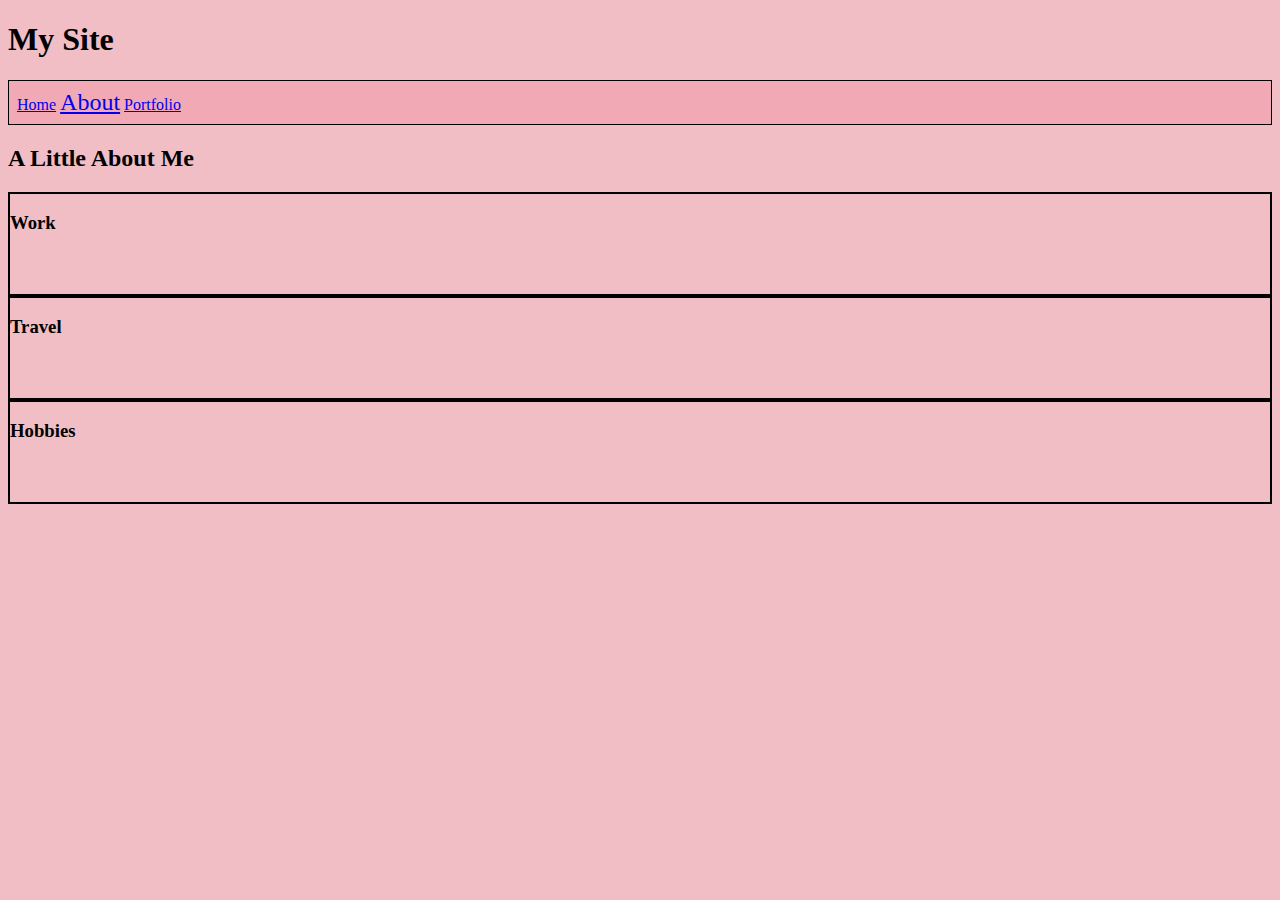
==== about.html @ ac2f2679 "first commit" ====
<!DOCTYPE html>
<head>
    <title>About</title>
    <link rel= 'stylesheet' href= "style.css" />
</head>
<body>
    <h1>My Site</h1>
    <nav>
        <a href='index.html'>Home</a>
        <a href='about.html'
        class="selected">About</a>
        <a href='portfolio.html'>Portfolio</a>
    </nav>

    <h2>A Little About Me</h2>

<section>
    <h3>Work</h3>
    
</section>

<section>
    <h3>Travel</h3>

</section>

<section>
    <h3>Hobbies</h3>
</section>

</body>
</html>
---- style.css ----
nav a.selected {
    font-size: 1.5rem;
}

nav {
    border: solid 1px black;
    padding: 0.5rem;
    background-color: rgb(240, 169, 181);
}

section {
border: solid 2px black;
height: 100px;
}

img {
    height: 300px;
}

body {
    background-color: rgb(241, 190, 198);
}
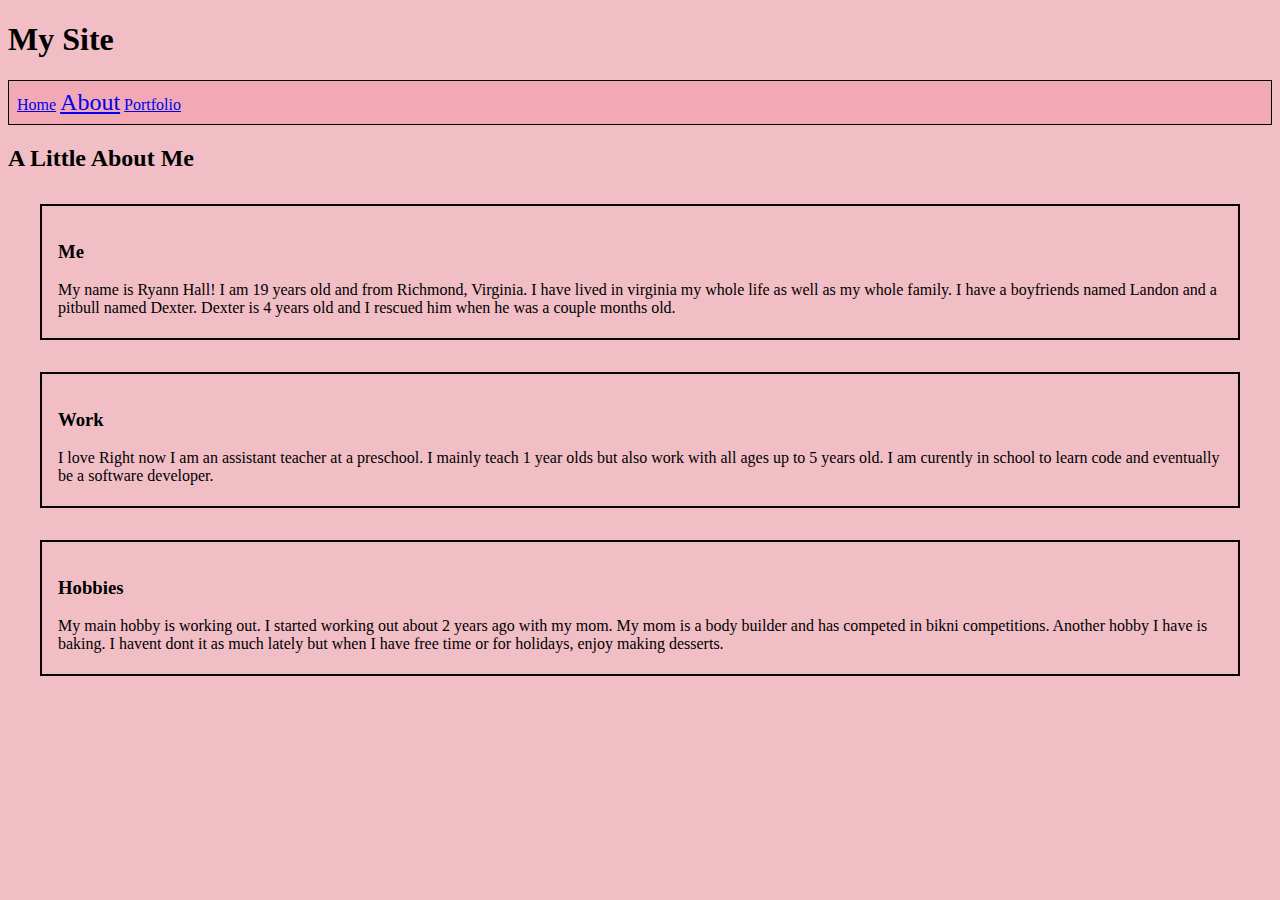
==== commit 7a6799e0: "filled in about me sections" ====
--- a/about.html
+++ b/about.html
@@ -15,17 +15,28 @@
     <h2>A Little About Me</h2>
 
 <section>
-    <h3>Work</h3>
-    
+    <h3>Me</h3>
+    <p1>My name is Ryann Hall! I am 19 years old and from Richmond, Virginia. I 
+        have lived in virginia my whole life as well as my whole family. I have a boyfriends 
+        named Landon and a pitbull named Dexter. Dexter is 4 years old and I rescued him when
+        he was a couple months old.</p1>
+       
 </section>
 
 <section>
-    <h3>Travel</h3>
+    <h3>Work</h3>
+   <p2>I love Right now I am an assistant teacher at a preschool. I mainly teach 1 year
+    olds but also work with all ages up to 5 years old. I am curently in school
+    to learn code and eventually be a software developer.</p2> 
 
 </section>
 
 <section>
     <h3>Hobbies</h3>
+    <p3>My main hobby is working out. I started working out about 2 years ago with my mom.
+        My mom is a body builder and has competed in bikni competitions. Another hobby I have 
+        is baking. I havent dont it as much lately but when I have free time or for holidays,
+        enjoy making desserts.</p3>
 </section>
 
 </body>
--- a/style.css
+++ b/style.css
@@ -11,6 +11,8 @@
 section {
 border: solid 2px black;
 height: 100px;
+margin: 2rem;
+padding: 1rem;
 }
 
 img {
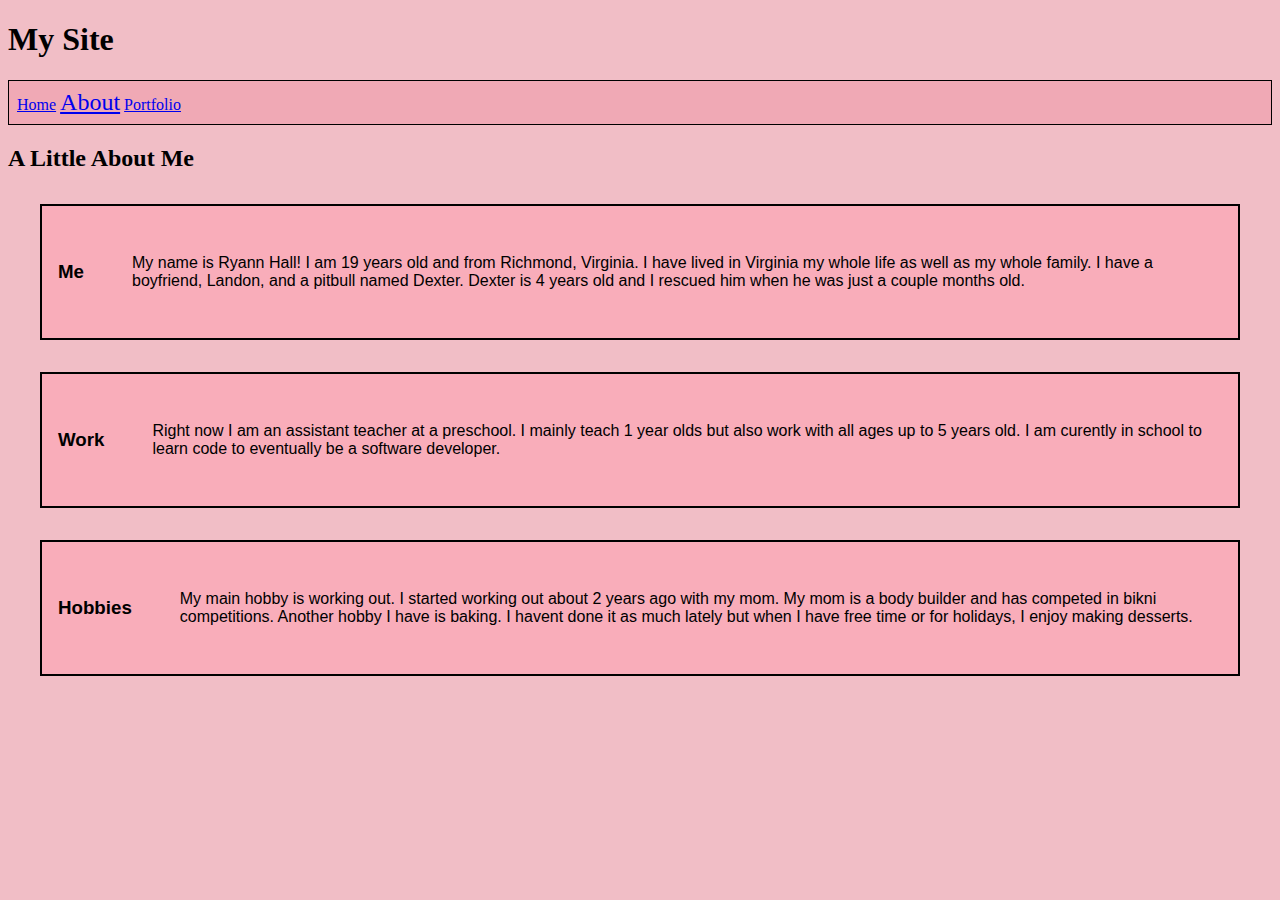
==== commit 21010f42: "fixed typos and added more css to about" ====
--- a/about.html
+++ b/about.html
@@ -17,26 +17,26 @@
 <section>
     <h3>Me</h3>
     <p1>My name is Ryann Hall! I am 19 years old and from Richmond, Virginia. I 
-        have lived in virginia my whole life as well as my whole family. I have a boyfriends 
-        named Landon and a pitbull named Dexter. Dexter is 4 years old and I rescued him when
-        he was a couple months old.</p1>
+        have lived in Virginia my whole life as well as my whole family. I have a boyfriend,
+         Landon, and a pitbull named Dexter. Dexter is 4 years old and I rescued him when
+        he was just a couple months old.</p1>
        
 </section>
 
 <section>
     <h3>Work</h3>
-   <p2>I love Right now I am an assistant teacher at a preschool. I mainly teach 1 year
+   <p1>Right now I am an assistant teacher at a preschool. I mainly teach 1 year
     olds but also work with all ages up to 5 years old. I am curently in school
-    to learn code and eventually be a software developer.</p2> 
+    to learn code to eventually be a software developer.</p1> 
 
 </section>
 
 <section>
     <h3>Hobbies</h3>
-    <p3>My main hobby is working out. I started working out about 2 years ago with my mom.
+    <p1>My main hobby is working out. I started working out about 2 years ago with my mom.
         My mom is a body builder and has competed in bikni competitions. Another hobby I have 
-        is baking. I havent dont it as much lately but when I have free time or for holidays,
-        enjoy making desserts.</p3>
+        is baking. I havent done it as much lately but when I have free time or for holidays,
+        I enjoy making desserts.</p1>
 </section>
 
 </body>
--- a/style.css
+++ b/style.css
@@ -13,6 +13,16 @@
 height: 100px;
 margin: 2rem;
 padding: 1rem;
+background-color: rgb(249, 173, 186);
+font-family:'Gill Sans', 'Gill Sans MT', Calibri, 'Trebuchet MS', sans-serif;
+display: flex;
+align-items: center;
+overflow-wrap: break-word;
+}
+
+h3 {
+    padding-right: 3rem;
+
 }
 
 img {
